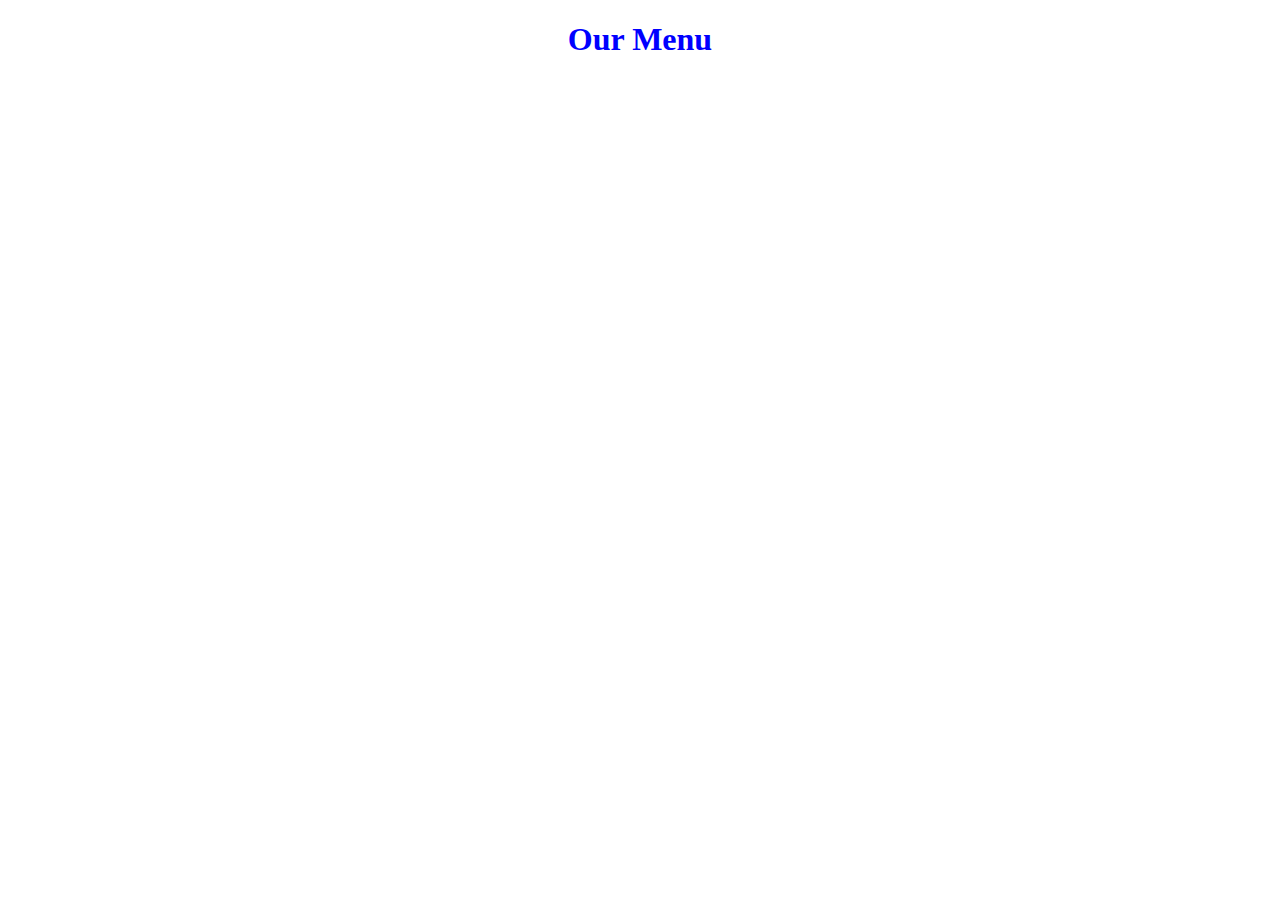
==== module2-solution/index.html @ d32f555d "change" ====
<!DOCTYPE html>
<html>
<head>
	<meta charset="utf-8">
	<title>Module 2 Solution</title>
	<link rel="stylesheet" type="text/css" href="css/styles.css">
</head>
<body>
	<h1>Our Menu</h1>
</body>
</html>
---- module2-solution/css/styles.css ----
h1{
	color: blue;
	text-align: center;
}
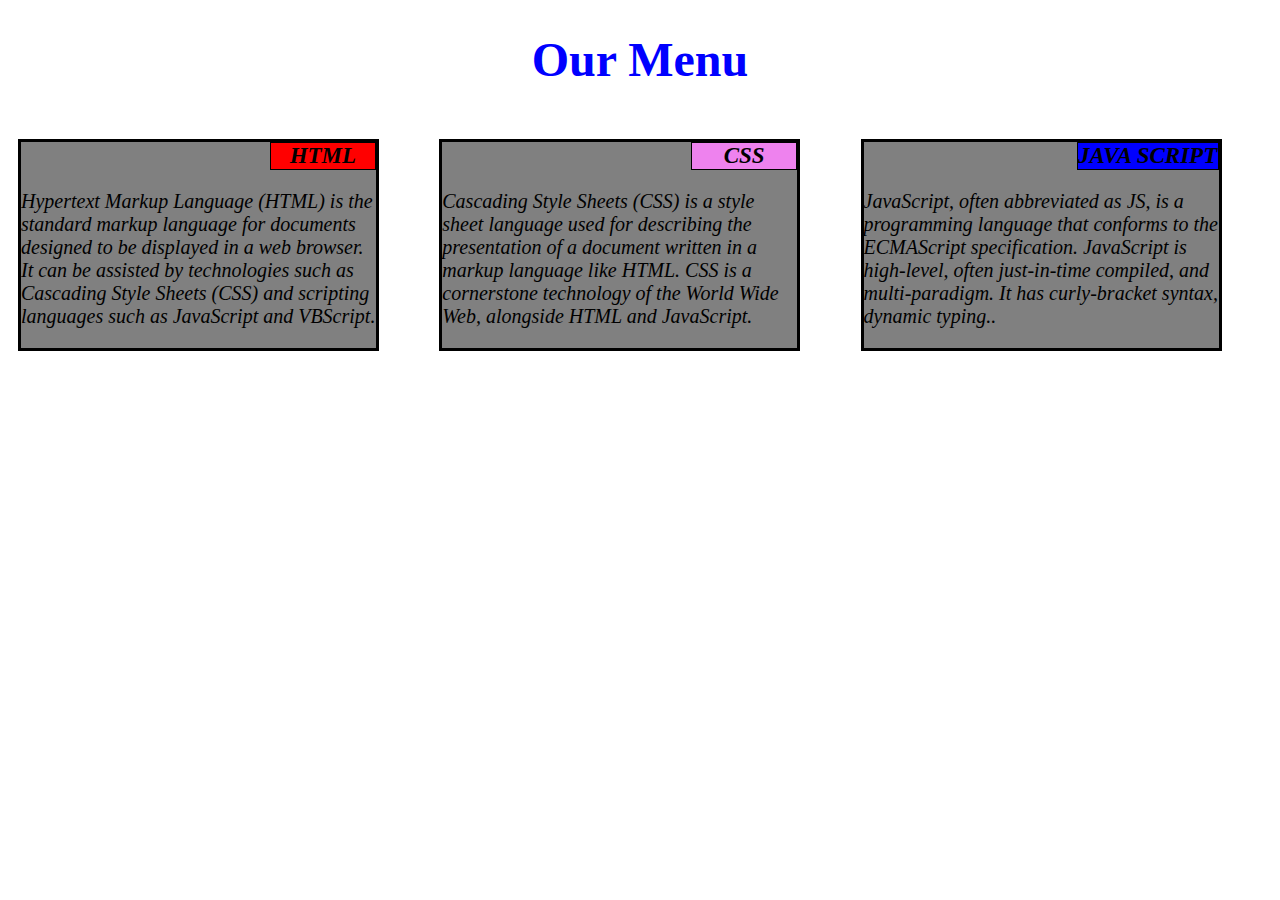
==== commit 2d52fe46: "change" ====
--- a/module2-solution/index.html
+++ b/module2-solution/index.html
@@ -3,9 +3,32 @@
 <head>
 	<meta charset="utf-8">
 	<title>Module 2 Solution</title>
+	<meta name="viewport" content="width=device-width, initial-scale=1">
 	<link rel="stylesheet" type="text/css" href="css/styles.css">
 </head>
 <body>
 	<h1>Our Menu</h1>
+	<div class="container col-lg-4 col-md-6 col-sm-12">
+	<div class="one">
+		<section class="tit1">HTML</section>
+		<p>Hypertext Markup Language (HTML) is the standard markup language for documents designed to be displayed in a web browser. It can be assisted by technologies such as Cascading Style Sheets (CSS) and scripting languages such as JavaScript and VBScript.
+		</p>
+	</div>
+	</div>
+    <div class="container col-lg-4 col-md-6 col-sm-12">
+	<div class="two">
+		<section class="tit2">CSS</section>
+		<p>Cascading Style Sheets (CSS) is a style sheet language used for describing the presentation of a document written in a markup language like HTML. CSS is a cornerstone technology of the World Wide Web, alongside HTML and JavaScript.</p>
+	</div>
+    </div>
+	<div class="container col-lg-4 col-md-12 col-sm-12">
+	<div class="three">
+		<section class="tit3">JAVA SCRIPT
+		</section>
+		<p>JavaScript, often abbreviated as JS, is a programming language that conforms to the ECMAScript specification. JavaScript is high-level, often just-in-time compiled, and multi-paradigm. It has curly-bracket syntax, dynamic typing..
+		</p>
+	</div>
+	</div>
+
 </body>
 </html>--- a/module2-solution/css/styles.css
+++ b/module2-solution/css/styles.css
@@ -1,4 +1,205 @@
+*{
+	box-sizing: border-box;
+}
 h1{
 	color: blue;
 	text-align: center;
+	font-weight: bold;
+	font-size: 300%;
+}
+.container {
+	border: none;
+	margin-left: auto;
+	margin-right: auto;
+	margin-top: 10px;
+	margin-bottom: 10px;
+	padding: 10px;
+}
+.one{
+	
+	width: 90%;
+	background-color: grey;
+	border: 3px solid black;
+	font-size: 20px;
+	font-style: oblique; 
+	position: relative;
+	overflow: auto;
+}
+.two{
+	width: 90%;
+	background-color: grey;
+	border: 3px solid black;
+	font-size: 20px;
+	font-style: oblique; 
+	position: relative;
+	overflow: auto;	
+}
+.three{
+	width: 90%;
+	background-color: grey;
+	border: 3px solid black;
+	font-size: 20px;
+	font-style: oblique;
+	position: relative;
+	overflow: auto;
+}
+	
+.tit1{
+	
+	width: 30%;
+	background-color: red;
+	font-size: 23px;
+	border: 1px solid black;
+	text-align: center;
+	font-weight: bold;
+    margin-left: 70%;
+
+}
+.tit2{
+	width: 30%;
+	background-color: violet;
+	font-size: 23px;
+	border: 1px solid black;
+	text-align: center;
+	font-weight: bold;
+    margin-left: 70%;
+
+}
+.tit3{
+	width: 40%;
+	background-color: blue;
+	font-size: 23px;
+	border: 1px solid black;
+	text-align: center;
+	font-weight: bold;
+    margin-left: 60%;
+}
+
+@media (min-width: 992px) {
+  .col-lg-1, .col-lg-2, .col-lg-3, .col-lg-4, .col-lg-5, .col-lg-6, .col-lg-7, .col-lg-8, .col-lg-9, .col-lg-10, .col-lg-11, .col-lg-12 {
+    float: left;
+  }
+
+  .col-lg-1 {
+    width: 8.33%;
+  }
+  .col-lg-2 {
+    width: 16.66%;
+  }
+  .col-lg-3 {
+    width: 25%;
+  }
+  .col-lg-4 {
+    width: 33.33%;
+  }
+  .col-lg-5 {
+    width: 41.66%;
+  }
+  .col-lg-6 {
+    width: 50%;
+  }
+  .col-lg-7 {
+    width: 58.33%;
+  }
+  .col-lg-8 {
+    width: 66.66%;
+  }
+  .col-lg-9 {
+    width: 74.99%;
+  }
+  .col-lg-10 {
+    width: 83.33%;
+  }
+  .col-lg-11 {
+    width: 91.66%;
+  }
+  .col-lg-12 {
+    width: 100%;
+  }
+
+}
+
+@media (min-width: 768px) and (max-width: 991px) {
+  .col-md-1, .col-md-2, .col-md-3, .col-md-4, .col-md-5, .col-md-6, .col-md-7, .col-md-8, .col-md-9, .col-md-10, .col-md-11, .col-md-12 {
+    float: left;
+  }
+
+  .col-md-1 {
+    width: 8.33%;
+  }
+  .col-md-2 {
+    width: 16.66%;
+  }
+  .col-md-3 {
+    width: 25%;
+  }
+  .col-md-4 {
+    width: 33.33%;
+  }
+  .col-md-5 {
+    width: 41.66%;
+  }
+  .col-md-6 {
+    width: 50%;
+  }
+  .col-md-7 {
+    width: 58.33%;
+  }
+  .col-md-8 {
+    width: 66.66%;
+  }
+  .col-md-9 {
+    width: 74.99%;
+  }
+  .col-md-10 {
+    width: 83.33%;
+  }
+  .col-md-11 {
+    width: 91.66%;
+  }
+  .col-md-12 {
+    width: 100%;
+  }
+}
+@media (max-width: 768px) {
+  .col-sm-1, .col-sm-2, .col-sm-3, .col-sm-4, .col-sm-5, .col-sm-6, .col-sm-7, .col-sm-8, .col-sm-9, .col-sm-10, .col-sm-11, .col-sm-12 {
+ 	float: left;
+  }
+
+  .col-sm-1 {
+    width: 8.33%;
+  }
+  .col-sm-2 {
+    width: 16.66%;
+  }
+  .col-sm-3 {
+    width: 25%;
+  }
+  .col-sm-4 {
+    width: 33.33%;
+  }
+  .col-sm-5 {
+    width: 41.66%;
+  }
+  .col-sm-6 {
+    width: 50%;
+  }
+  .col-sm-7 {
+    width: 58.33%;
+  }
+  .col-sm-8 {
+    width: 66.66%;
+  }
+  .col-sm-9 {
+    width: 74.99%;
+  }
+  .col-sm-10 {
+    width: 83.33%;
+  }
+  .col-sm-11 {
+    width: 91.66%;
+  }
+  .col-sm-12 {
+    width: 100%;
+  }
 }